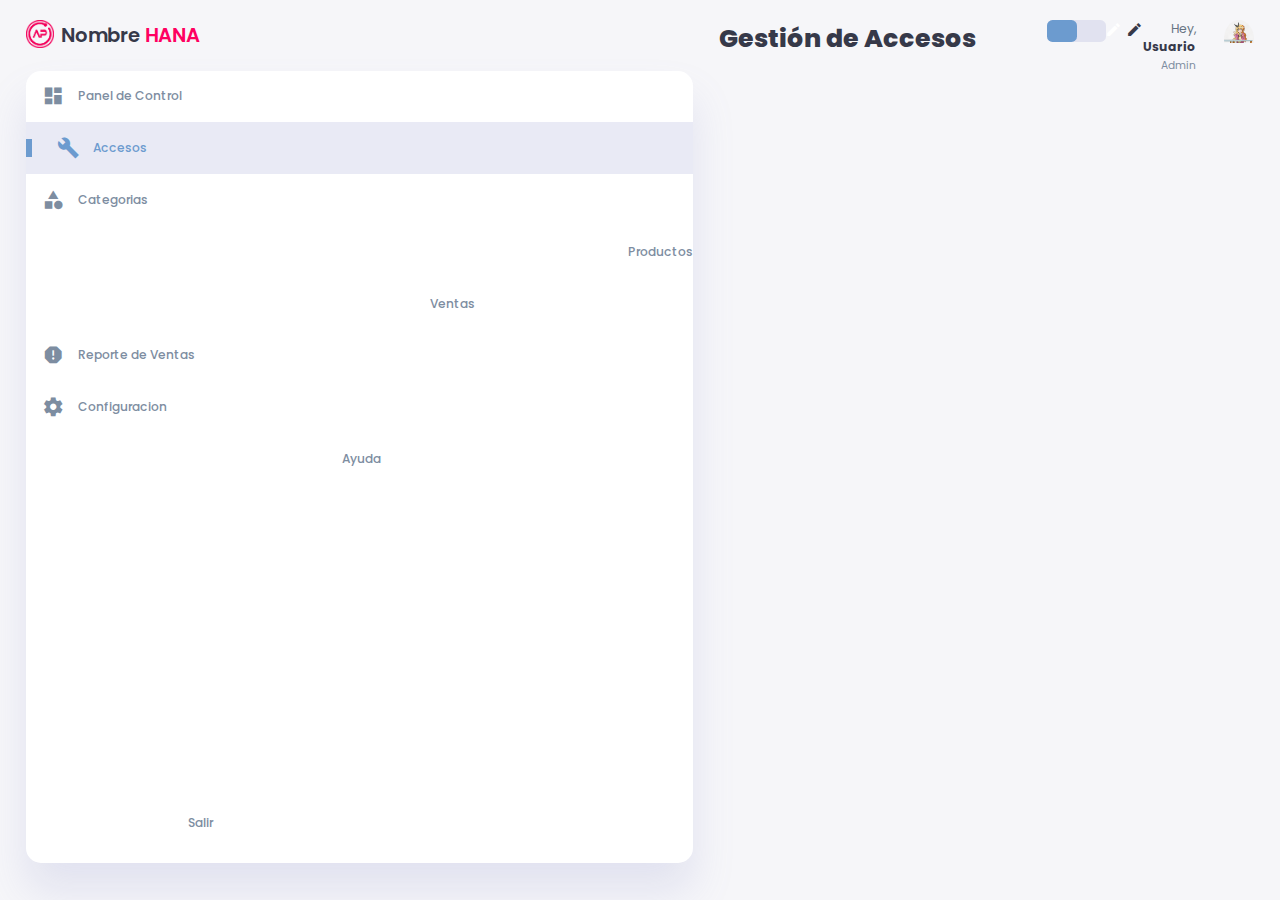
==== accesos.html @ 18627e2d "implemente nuevos, y ademas hice que este el modo oscuro para que incluya en todas las paginas el mo" ====
<!DOCTYPE html>
<html lang="en">
<head>
    <meta charset="UTF-8">
    <meta name="viewport" content="width=device-width, initial-scale=1.0">
    <title>Accesos</title>
    <link rel="stylesheet" href="https://pro.fontawesome.com/releases/v5.10.0/css/all.css"
    integrity="sha384-AYmEC3Yw5cVb3ZcuHtOA93w35dYTsvhLPVnYs9eStHfGJvOvKxVfELGroGkvsg+p" crossorigin="anonymous" />
    <link href="https://fonts.googleapis.com/icon?family=Material+Icons+Sharp" rel="stylesheet">
    <link rel="stylesheet" href="assets/ccs/di.css">
</head>
<body>

    <div class="container">
        <!-- ======== Barra lateral ======== -->
        <aside>
            <div class="toggle">
                <div class="logo">
                    <img src="assets/img/logo.png">
                    <h2>Nombre <span class="danger">HANA</span></h2>
                </div>
                <div class="close" id="close-btn">
                    <span class="material-icons-sharp">login</span>
                </div>
            </div>
            <div class="sidebar">
                <a href="index.html">
                    <span class="material-icons-sharp">dashboard</span>   
                    <h3>Panel de Control</h3>
                </a>

                <a href="accesos.html" class="active">
                    <span class="material-icons-sharp">build</span>   
                    <h3>Accesos</h3>
                </a>

                <a href="#">
                    <span class="material-icons-sharp">category</span>   
                    <h3>Categorias</h3>
                </a>

                <a href="#">
                    <span class="material-icons-sharp">production_quantity_limits</span>   
                    <h3>Productos</h3>
                </a>

                <a href="#">
                    <span class="material-icons-sharp">real_estate_agent</span>   
                    <h3>Ventas</h3>
                </a>

                <a href="reporte_venta.html">
                    <span class="material-icons-sharp">report</span>   
                    <h3>Reporte de Ventas</h3>
                </a>

                <a href="#">
                    <span class="material-icons-sharp">settings</span>   
                    <h3>Configuracion</h3>
                </a>

                <a href="#">
                    <span class="material-icons-sharp">question_mark</span>   
                    <h3>Ayuda</h3>
                </a>
                <a href="#">
                    <span class="material-icons-sharp">logout</span>   
                    <h3>Salir</h3>
                </a>
            </div>
        </aside>
        <!-- ========Final de Barra lateral ======== -->

        <!-- ========Contenido Main ======== -->
        <main>
            <h1>Gestión de Accesos</h1>
            <!-- Aquí puedes agregar el contenido específico para la página de accesos -->
        </main>
        <!-- ========Final del contenido main ======== -->

        <!-- ========Seccion derecho ======== -->
        <div class="right-section">
            <div class="nav">
                <button id="menu-btn">
                    <span class="material-icons-sharp">menu</span>
                </button>
                <div class="dark-mode">
                    <span class="material-icons-sharp active">light_mode</span>
                    <span class="material-icons-sharp">dark_mode</span>
                </div>
                <div class="profile">
                    <div class="info">
                        <p>Hey, <b>Usuario</b></p>
                        <small class="text-muted">Admin</small>
                    </div>
                    <div class="profile-photo">
                        <img src="assets/img/bienvenido.png">
                    </div>
                </div>
            </div>
            <!-- ========Fin de la navegación ======== -->

            <!-- Aquí puedes agregar widgets o información adicional -->
        </div>
    </div>

    <script src="assets/js/index.js"></script>
</body>
</html>
---- assets/ccs/di.css ----
@import url('https://fonts.googleapis.com/css2?family=Poppins:wght@300;400;500;600;700;800&display=swap');

:root{
    --color-primary: #6C9BCF;
    --color-danger: #FF0060;
    --color-success: #1B9C85;
    --color-warning: #F7D060;
    --color-white: #fff;
    --color-info-dark: #7d8da1;
    --color-dark: #363949;
    --color-light: rgba(132, 139, 200, 0.18);
    --color-dark-variant: #677483;
    --color-background: #f6f6f9;

    --card-border-radius: 2rem;
    --border-radius-1: 0.4rem;
    --border-radius-2: 1.2rem;

    --card-padding: 1.8rem;
    --padding-1: 1.2rem;

    --box-shadow: 0 2rem 3rem var(--color-light);
}

.dark-mode-variables{
    --color-background: #181a1e;
    --color-white: #202528;
    --color-dark: #edeffd;
    --color-dark-variant: #a3bdcc;
    --color-light: rgba(0, 0, 0, 0.4);
    --box-shadow: 0 2rem 3rem var(--color-light);
}

*{
    margin: 0;
    padding: 0;
    outline: 0;
    appearance: 0;
    border: 0; 
    text-decoration: none;
    box-sizing: border-box;
}

html{
    font-size: 14px;
}

body{
  
 height: 100vh;
 font-family: 'poppins', sans-serif;
 font-size: 0.88rem;
 user-select: none;
 overflow-x: hidden;
 color: var(--color-dark);
 background-color: var(--color-background);
}

a{
    color: var(--color-dark);
}

img{
    display: block;
    max-width: 100%;
    height: auto;
    object-fit: cover;
}

h1{
    font-weight: 800;
    font-size: 1.8rem;
}

h2{
    font-weight: 600;
    font-size: 1.4rem;
}
h3{
    font-weight: 500;
    font-size:0.87rem ;
}

small{
    font-size: 0.76rem;
}

p{
    color: var(--color-dark-variant);
}

b{
    color: var(--color-dark);
}

.text-muted{
    color: var(--color-info-dark);
}

.primary{
    color: var(--color-primary);
}

.danger{
    color: var(--color-danger);
}

.success{
    color: var(--color-success);
}

.warning{
    color: var(--color-warning);
}

.container{
    display: grid;
    width: 96%;
    margin: 0 auto;
    gap: 1.8rem;
    grid-template-columns: 1fr 3fr 1fr;
}

aside{
    height: 100vh;
}

aside .toggle{
    display: flex;
    align-items: center;
    justify-content: space-between;
    margin-top: 1.4rem;
}

aside .toggle .logo{
    display: flex;
    gap: 0.5rem;
}
  
aside .toggle .logo img{
      width: 2rem;
    height: 2rem;
}

aside .toggle .close{
    padding-right: 1rem;
    display: none;
}

aside .sidebar{
    display: flex;
    flex-direction: column;
    background-color: var(--color-white);
    box-shadow: var(--box-shadow);
    border-radius: 15px;
    height: 88vh;
    position: relative;
    top: 1.5rem;
    transition: all 0.3s ease;
}

aside .sidebar:hover{
    box-shadow: none;
}

aside .sidebar a{
    display: flex;
    align-items: center;
    color: var(--color-info-dark);
    height: 3.7rem;
    gap: 1rem;
    position: relative;
    margin-left: 1.2rem;
    transition: all 0.3s ease;
}

aside .sidebar a span{
    font-size: 1.6rem;
    transition: all 0.3s ease;
}

aside .sidebar a:last-child{
    position: absolute;
    bottom: 1rem;
    width: 100%;
}

aside .sidebar a.active{
    width: 100%;
    color: var(--color-primary);
    background-color: var(--color-light);
    margin-left: 0;
}

aside .sidebar a.active::before{
    content: '';
    width: 6px;
    height: 18px;
    background-color: var(--color-primary);
}

aside .sidebar a.active span{
    color: var(--color-primary);
    margin-left: calc(1rem - 3px);
}

aside .sidebar a:hover{
    color: var(--color-primary);
}

aside .sidebar a:hover span{
    margin-left: 0.6rem;
}

main{
    margin-top: 1.4rem;
}

main .analyse{
    display: grid;
    grid-template-columns: repeat(3, 1fr);
    gap: 1.6rem;
}

main .analyse > div{
    background-color: var(--color-white);
    padding: var(--card-padding);
    border-radius: var(--card-border-radius);
    margin-top: 1rem;
    box-shadow: var(--box-shadow);
    cursor: pointer;
    transition: all 0.3s ease;
}

main .analyse > div:hover{
    box-shadow: none;
}

main .analyse > div .status{
    display: flex;
    align-items: center;
    justify-content: space-between;
}

main .analyse h3{
    margin-left: 0.6rem;
    font-size: 1rem;
}

main .analyse .progresss{
    position: relative;
    width: 92px;
    height: 92px;
    border-radius: 50%;
}

main .analyse svg{
    width: 7rem;
    height: 7rem;
}

main .analyse svg circle{
    fill: none;
    stroke-width: 10;
    stroke-linecap: round;
    transform: translate(5px, 5px);
}

main .analyse .sales svg circle{
    stroke: var(--color-success);
    stroke-dashoffset:8 -30;
    stroke-dasharray: 200;
}

main .analyse .teacher svg circle{
    stroke: var(--color-danger);
    stroke-dashoffset: -30;
    stroke-dasharray: 200;
}

main .analyse .cate svg circle{
    stroke: var(--color-warning);
    stroke-dashoffset: -30;
    stroke-dasharray: 200;
}

main .analyse .ingri svg circle{
    stroke: var(--color-dark);
    stroke-dashoffset: -30;
    stroke-dasharray: 200;
}

main .analyse .progresss .porcentaje{
    position: absolute;
    top: -3px;
    left: -1px;
    display: flex;
    align-items: center;
    justify-content: center;
    height: 100%;
    width: 100%;
}

main .graficos{
    margin-top: 1.3rem;
}

main .graficos .cuadro {
    background-color: var(--color-white);
    padding: var(--card-padding);
    border-radius: var(--card-border-radius);
    margin-top: 1rem;
    box-shadow: var(--box-shadow);
    
    justify-content: space-around;
    flex-wrap: wrap;
    gap: 1.4rem;
    cursor: pointer;
    transition: all 0.3s ease;
}

main .graficos .cuadro:hover{
    box-shadow: none;
}

main .graficos .cuadro h2 {
    display: flex;
    flex-direction: column;
    align-items: center;
    justify-content: center;
}

/* Creamos la tabla de la parte de abajo */
main .recent-orders{
    margin-top: 1.3rem;
}

main .recent-orders h2{
    margin-bottom: 0.8rem;
}

main .recent-orders table{
    background-color: var(--color-white);
    width: 100%;
    padding: var(--card-padding);
    text-align: center;
    box-shadow: var(--box-shadow);
    border-radius: var(--card-border-radius);
    transition: all 0.3rem ease;
}

main .recent-orders table:hover{
    box-shadow: none;
}

main table tbody td{
    height: 2.8rem;
    border-bottom: 1px solid var(--color-light);
    color: var(--color-dark-variant);
}

main table tbody tr:last-child td{
    border: none;
}

main .recent-orders a{
    text-align: center;
    display: block;
    margin: 1rem auto;
    color: var(--color-primary);
}

/* Introducimos el icono modo oscurro */
.right-section{
    margin-top: 1.4rem;
}

.right-section .nav{
    display: flex;
    justify-content: end;
    gap: 2rem;
}

.right-section .nav button{
    display: none;
}

.right-section .dark-mode{
    background-color: var(--color-light);
    display: flex;
    justify-content: space-between;
    align-items: center;
    height: 1.6rem;
    width: 4.2rem;
    cursor: pointer;
    border-radius: var(--border-radius-1);
}

.right-section .dark-mode span{
    font-size: 1.2rem;
    width: 50%;
    height: 100%;
    display: flex;
    align-items: center;
    justify-content: center;
}

.right-section .dark-mode span.active{
    background-color: var(--color-primary);
    color: white;
    border-radius: var(--border-radius-1);
}

/* Perfil */
.right-section .nav .profile{
    display: flex;
    gap: 2rem;
    text-align: right;
}

.right-section .nav .profile .profile-photo{
    width: 2.8rem;
    height: 2.8rem;
    border-radius: 50%;
    overflow: hidden;
}
.right-section .perfil-usuario{
    display: flex;
    justify-content: center;
    text-align: center;
    margin-top: 1rem;
    background-color: var(--color-white);
    padding: var(--card-padding);
    border-radius: var(--card-border-radius);
    box-shadow: var(--box-shadow);
    cursor: pointer;
    transition: all 0.3s ease;
}

.right-section .perfil-usuario:hover{
    box-shadow: none;
}

.right-section .perfil-usuario img{
    width: 11rem;
    height: auto;
    margin-bottom: 0.8rem;
    border-radius: 50%;
}

.right-section .perfil-usuario h2{
    margin-bottom: 0.2rem;
}

.right-section .recordatorios{
    margin-top: 2rem;
}

.right-section .recordatorios .header{
    display: flex;
    align-items: center;
    justify-content: space-between;
    margin-bottom: 0.8rem;
}

.right-section .recordatorios .header span{
    padding: 10px;
    box-shadow: var(--box-shadow);
    background-color: var(--color-white);
    border-radius: 50%;
}

.right-section .recordatorios .notificaciones{
    background-color: var(--color-white);
    display: flex;
    align-items: center;
    gap: 1rem;
    margin-bottom: 0.7rem;
    padding: 1.4rem var(--card-padding);
    border-radius: var(--border-radius-2);
    box-shadow: var(--box-shadow);
    cursor: pointer;
    transition: all 0.3s ease;
}

.right-section .recordatorios .notificaciones:hover{
    box-shadow: none;
}

.right-section .recordatorios .notificaciones .contenido{
    display: flex;
    justify-content: space-between;
    align-items: center;
    margin: 0;
    width: 100%;
}

.right-section .recordatorios .notificaciones .icon{
    padding: 0.6rem;
    color: var(--color-white);
    background-color: var(--color-success);
    border-radius: 20%;
    display: flex;
}

.right-section .recordatorios .notificaciones.deactive .icon{
    background-color: var(--color-danger);
}

.right-section .recordatorios .add-reminder{
    background-color: var(--color-white);
    border: 2px dashed var(--color-primary);
    color: var(--color-primary);
    display: flex;
    align-items: center;
    justify-content: center;
    cursor: pointer;
}

.right-section .recordatorios .add-reminder:hover{
    background-color: var(--color-primary);
    color: white;
}

.right-section .recordatorios .add-reminder div{
    display: flex;
    align-items: center;
    gap: 0.6rem;
}

@media screen and (max-width: 1200px){
    .container{
        width: 95%;
        grid-template-columns: 7rem auto 23rem;
    }

    aside .logo h2{
        display: none;
    }

    aside .sidebar h3{
        display: none;
    }

    aside .sidebar a{
        width: 5.6rem;
    }

    aside .sidebar a:last-child{
        position: relative;
        margin-top: 1.8rem;
    }

    main .analyse{
        grid-template-columns: 1fr;
        gap: 0;
    }

    main .graficos .cuadro{
        flex-basis: 40%;
    }

    main .recent-orders{
        width: 94%;
        position: absolute;
        left: 50%;
        transform: translateX(-50%);
        margin: 2rem 0 0 0.8rem;
    }

    main .recent-orders table{
        width: 83vw;
    }

    main table thead tr th:last-child,
    main table thead tr th:first-child{
        display: none;
   }

   main table tbody tr td:last-child,
    main table tbody tr td:first-child{
        display: none;
   }  
}

@media screen and (max-width: 768px) {
    .container{
        width: 100%;
        grid-template-columns: 1fr;
        padding: 0 var(--padding-1);
    }

    aside{
        position: fixed;
        background-color: var(--color-white);
        width: 15rem;
        z-index: 3;
        box-shadow: 1rem 3rem 4rem var(--color-light);
        height: 100vh;
        left: -100%;
        display: none;
        animation: MostrarMenu 0.4s ease forwards;
    }
    @keyframes MostrarMenu {
        to{
            left: 0;
        }
    }

    aside .logo{
        margin-left: 1rem;
    }

    aside .logo h2{
        display: inline;
    }

    aside .sidebar h3{
        display: inline;
    }
    
    aside .sidebar a{
        width: 100%;
        height: 3.4rem;
    }

    aside .sidebar a:last-child{
        position: absolute;
        bottom: 5rem;
    }

    aside .toggle .close{
        display: inline-block;
        cursor: pointer;
    }

    main{
        margin-top: 8rem;
        padding: 0 1rem;
    }
    
    main .graficos .cuadro{
        flex-basis: 35%;
    }

    main .recent-orders{
        position: relative;
        margin: 3rem 0 0 0;
        width: 100%;
    }

    main .recent-orders table{
        width: 100%;
        margin: 0;
    }

    .right-section{
        width: 94%;
        margin: 0 auto 4rem;
    }

    
/* Barra de arriba */
    .right-section .nav{
        position: fixed;
        top: 0;
        left: 0;
        align-items: center;
        background-color: var(--color-white);
        padding: 0 var(--padding-1);
        height: 4.6rem;
        width: 100%;
        z-index: 2;
        box-shadow: 0 1rem 1rem var(--color-light);
        margin: 0;
    }

    .right-section .nav .dark-mode{
        width: 4.4rem;
        position: absolute;
        left: 66%;
    }
/* Elimino el texto de bienvenida al usuario */
    .right-section .profile .info{
        display: none;
    }

    .right-section .nav button{
        display: inline-block;
        background-color: transparent;
        cursor: pointer;
        color: var(--color-dark);
        position: absolute;
        left: 1rem;
    }

    .right-section .nav button span{
        font-size: 2rem;
    }
}
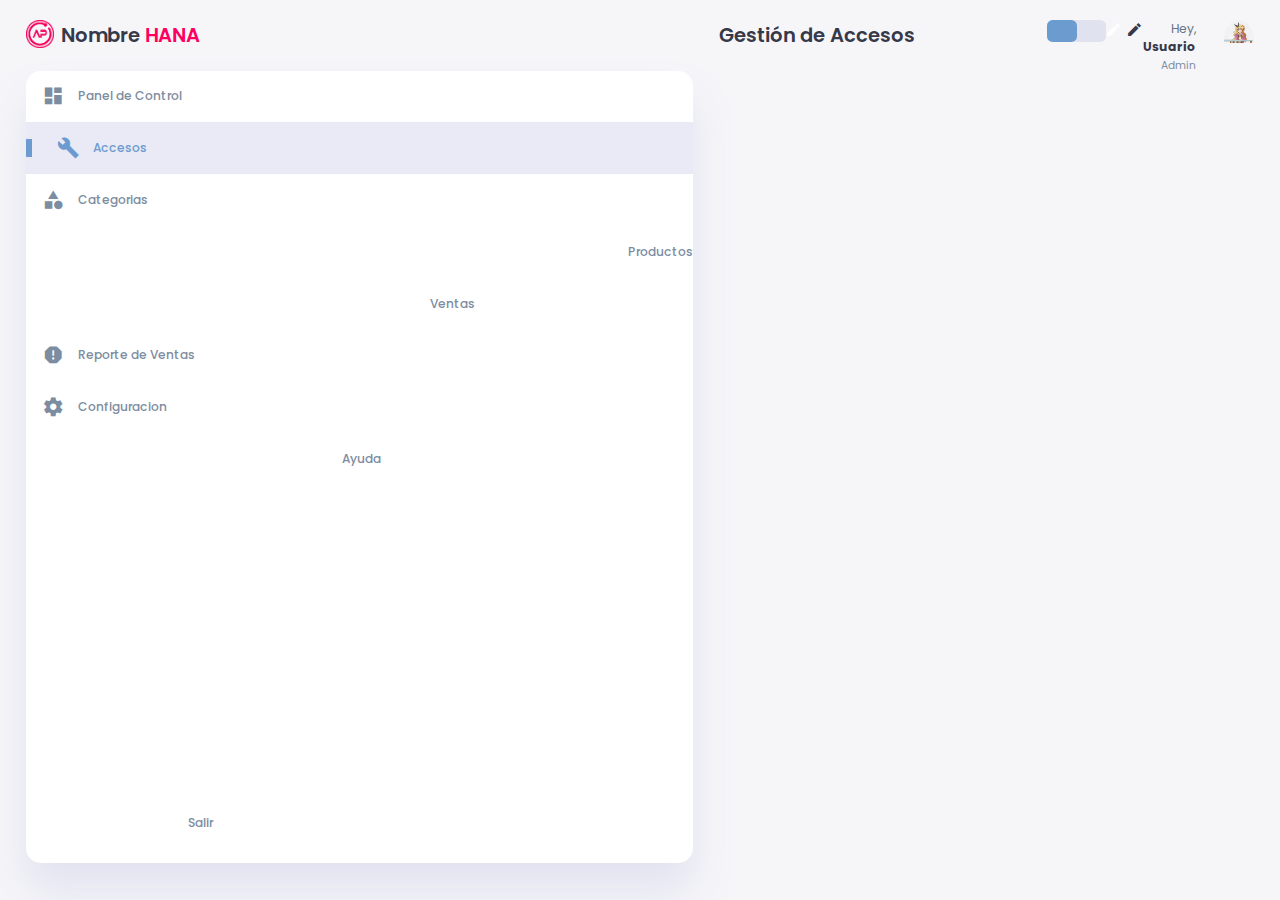
==== commit 01c7de84: "de nuevo arreglando para que cada pagina si conecte a cada uno" ====
--- a/accesos.html
+++ b/accesos.html
@@ -44,7 +44,7 @@
                     <h3>Productos</h3>
                 </a>
 
-                <a href="#">
+                <a href="venta.html">
                     <span class="material-icons-sharp">real_estate_agent</span>   
                     <h3>Ventas</h3>
                 </a>
@@ -73,7 +73,7 @@
 
         <!-- ========Contenido Main ======== -->
         <main>
-            <h1>Gestión de Accesos</h1>
+            <h2>Gestión de Accesos</h2>
             <!-- Aquí puedes agregar el contenido específico para la página de accesos -->
         </main>
         <!-- ========Final del contenido main ======== -->
--- a/assets/ccs/di.css
+++ b/assets/ccs/di.css
@@ -45,8 +45,7 @@
     font-size: 14px;
 }
 
-body{
-  
+body{ 
  height: 100vh;
  font-family: 'poppins', sans-serif;
  font-size: 0.88rem;
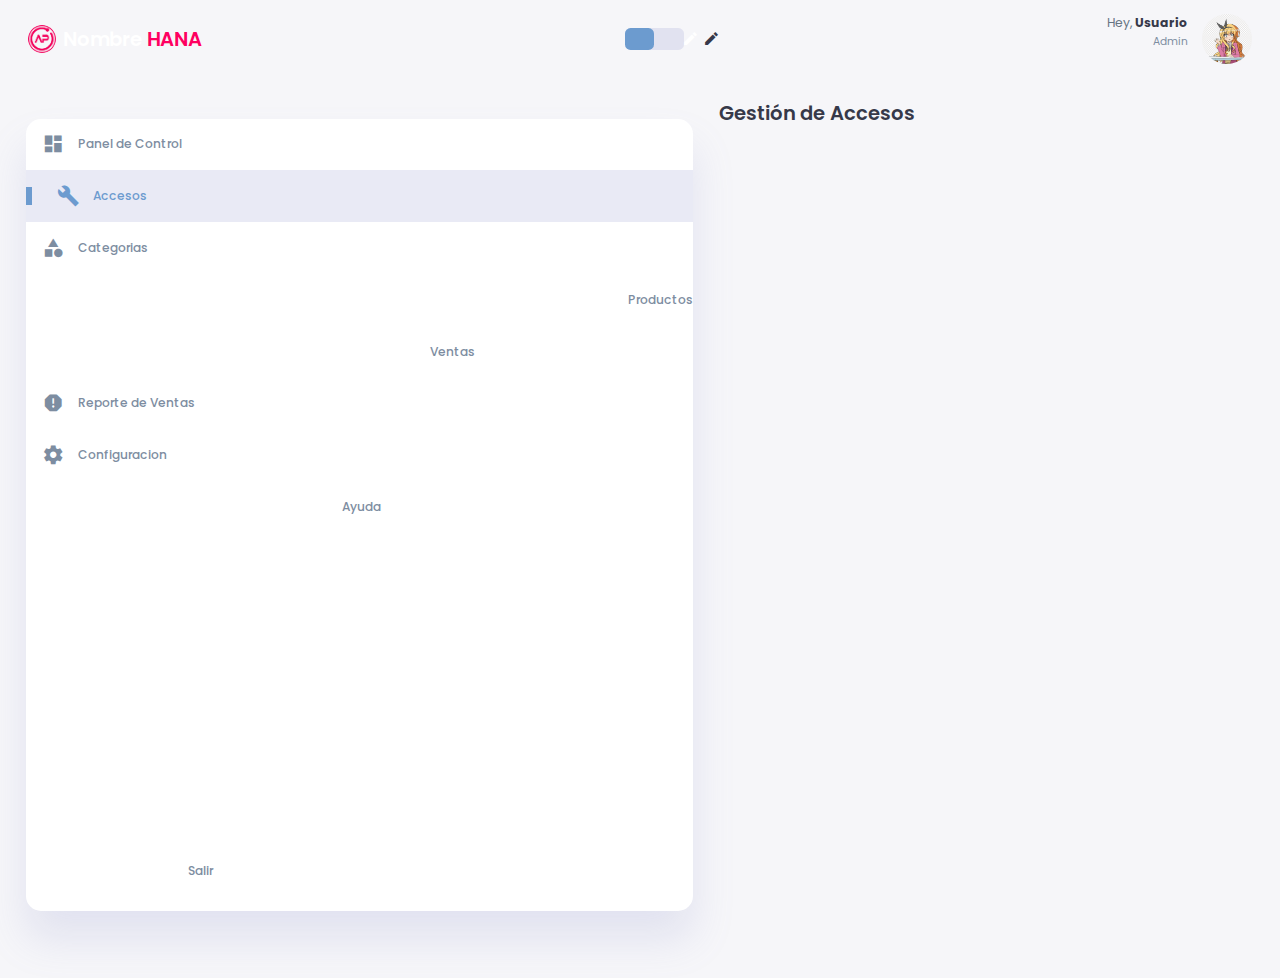
==== commit 5393acd7: "rediseño" ====
--- a/accesos.html
+++ b/accesos.html
@@ -8,17 +8,46 @@
     integrity="sha384-AYmEC3Yw5cVb3ZcuHtOA93w35dYTsvhLPVnYs9eStHfGJvOvKxVfELGroGkvsg+p" crossorigin="anonymous" />
     <link href="https://fonts.googleapis.com/icon?family=Material+Icons+Sharp" rel="stylesheet">
     <link rel="stylesheet" href="assets/ccs/di.css">
+    <link rel="stylesheet" href="assets/ccs/nav.css">
 </head>
 <body>
 
+
+      <!-- ======== Sección de navegación ======== -->
+      <nav class="nav">
+        <!-- Logo y Nombre -->
+        <div class="logo_2">
+            <img src="assets/img/logo.png">
+            <h2>Nombre <span class="danger">HANA</span></h2>
+        </div>
+        
+        <!-- Botón de Menú -->
+        <button id="menu-btn">
+            <span class="material-icons-sharp">menu</span>
+        </button>
+        
+        <!-- Modo Oscuro -->
+        <div class="dark-mode">
+            <span class="material-icons-sharp active">light_mode</span>
+            <span class="material-icons-sharp">dark_mode</span>
+        </div>
+        
+        <!-- Saludo y Foto de Perfil -->
+        <div class="profile">
+            <div class="info">
+                <p>Hey, <b>Usuario</b></p>
+                <small class="text-muted">Admin</small>
+            </div>
+            <div class="profile-photo">
+                <img src="assets/img/bienvenido.png" alt="Profile Photo">
+            </div>
+        </div>
+    </nav>
+    <!-- ======== Fin de la sección de navegación ======== -->
     <div class="container">
         <!-- ======== Barra lateral ======== -->
         <aside>
             <div class="toggle">
-                <div class="logo">
-                    <img src="assets/img/logo.png">
-                    <h2>Nombre <span class="danger">HANA</span></h2>
-                </div>
                 <div class="close" id="close-btn">
                     <span class="material-icons-sharp">login</span>
                 </div>
@@ -78,30 +107,10 @@
         </main>
         <!-- ========Final del contenido main ======== -->
 
-        <!-- ========Seccion derecho ======== -->
-        <div class="right-section">
-            <div class="nav">
-                <button id="menu-btn">
-                    <span class="material-icons-sharp">menu</span>
-                </button>
-                <div class="dark-mode">
-                    <span class="material-icons-sharp active">light_mode</span>
-                    <span class="material-icons-sharp">dark_mode</span>
-                </div>
-                <div class="profile">
-                    <div class="info">
-                        <p>Hey, <b>Usuario</b></p>
-                        <small class="text-muted">Admin</small>
-                    </div>
-                    <div class="profile-photo">
-                        <img src="assets/img/bienvenido.png">
-                    </div>
-                </div>
-            </div>
+
             <!-- ========Fin de la navegación ======== -->
 
             <!-- Aquí puedes agregar widgets o información adicional -->
-        </div>
     </div>
 
     <script src="assets/js/index.js"></script>
--- a/assets/ccs/di.css
+++ b/assets/ccs/di.css
@@ -349,7 +349,7 @@
 }
 
 main .recent-orders table:hover{
-    box-shadow: none;
+   box-shadow: none;
 }
 
 main table tbody td{
@@ -369,48 +369,69 @@
     color: var(--color-primary);
 }
 
-/* Introducimos el icono modo oscurro */
-.right-section{
-    margin-top: 1.4rem;
-}
-
-.right-section .nav{
-    display: flex;
-    justify-content: end;
-    gap: 2rem;
-}
-
-.right-section .nav button{
-    display: none;
-}
-
-.right-section .dark-mode{
-    background-color: var(--color-light);
-    display: flex;
-    justify-content: space-between;
-    align-items: center;
-    height: 1.6rem;
-    width: 4.2rem;
-    cursor: pointer;
-    border-radius: var(--border-radius-1);
-}
-
-.right-section .dark-mode span{
-    font-size: 1.2rem;
-    width: 50%;
-    height: 100%;
-    display: flex;
-    align-items: center;
-    justify-content: center;
-}
-
-.right-section .dark-mode span.active{
+/* Estilos para la tabla reporte-ventas */
+#reporte-venta {
+    margin-top: 1.3rem;
+}
+
+#reporte-venta h2 {
+    margin-bottom: 0.8rem;
+}
+
+#reporte-venta table {
+    background-color: var(--color-white);
+    width: 100%;
+    padding: var(--card-padding);
+    text-align: center;
+    box-shadow: var(--box-shadow);
+    border-radius: var(--card-border-radius);
+    transition: all 0.3rem ease;
+}
+
+#reporte-venta table:hover {
+    box-shadow: none;
+}
+
+#reporte-venta table tbody td {
+    height: 2.8rem;
+    border-bottom: 1px solid var(--color-light);
+    color: var(--color-dark-variant);
+}
+
+#reporte-venta table tbody tr:last-child td {
+    border: none;
+}
+
+#reporte-venta a {
+    text-align: center;
+    display: block;
+    margin: 1rem auto;
+    color: var(--color-primary);
+}
+
+/* Estilos para centrar el botón cargar datos_reporte venta */
+#load-data {
+    display: block; /* Para que el botón ocupe toda la fila */
+    margin: 1rem auto; /* Centra el botón horizontalmente */
+    padding: 0.8rem 1.2rem; /* Añade algo de espacio dentro del botón */
     background-color: var(--color-primary);
-    color: white;
-    border-radius: var(--border-radius-1);
-}
-
-/* Perfil */
+    color: var(--color-white); /* Color del texto del botón */
+    border: none; /* Elimina el borde del botón */
+    border-radius: var(--card-border-radius); /* Añade bordes redondeados */
+    text-align: center; /* Asegura que el texto esté centrado */
+    cursor: pointer; /* Cambia el cursor al pasar sobre el botón */
+    box-shadow: var(--box-shadow); /* Añade una sombra */
+    transition: all 0.3rem ease; /* Transición suave para hover */
+}
+
+#load-data:hover {
+    box-shadow: none; /* Quita la sombra al hacer hover */
+    background-color: var(--color-primary-dark); /* Cambia el color de fondo al hacer hover */
+}
+
+
+
+/* Perfil con el hajimemashite*/
 .right-section .nav .profile{
     display: flex;
     gap: 2rem;
@@ -581,119 +602,3 @@
         display: none;
    }  
 }
-
-@media screen and (max-width: 768px) {
-    .container{
-        width: 100%;
-        grid-template-columns: 1fr;
-        padding: 0 var(--padding-1);
-    }
-
-    aside{
-        position: fixed;
-        background-color: var(--color-white);
-        width: 15rem;
-        z-index: 3;
-        box-shadow: 1rem 3rem 4rem var(--color-light);
-        height: 100vh;
-        left: -100%;
-        display: none;
-        animation: MostrarMenu 0.4s ease forwards;
-    }
-    @keyframes MostrarMenu {
-        to{
-            left: 0;
-        }
-    }
-
-    aside .logo{
-        margin-left: 1rem;
-    }
-
-    aside .logo h2{
-        display: inline;
-    }
-
-    aside .sidebar h3{
-        display: inline;
-    }
-    
-    aside .sidebar a{
-        width: 100%;
-        height: 3.4rem;
-    }
-
-    aside .sidebar a:last-child{
-        position: absolute;
-        bottom: 5rem;
-    }
-
-    aside .toggle .close{
-        display: inline-block;
-        cursor: pointer;
-    }
-
-    main{
-        margin-top: 8rem;
-        padding: 0 1rem;
-    }
-    
-    main .graficos .cuadro{
-        flex-basis: 35%;
-    }
-
-    main .recent-orders{
-        position: relative;
-        margin: 3rem 0 0 0;
-        width: 100%;
-    }
-
-    main .recent-orders table{
-        width: 100%;
-        margin: 0;
-    }
-
-    .right-section{
-        width: 94%;
-        margin: 0 auto 4rem;
-    }
-
-    
-/* Barra de arriba */
-    .right-section .nav{
-        position: fixed;
-        top: 0;
-        left: 0;
-        align-items: center;
-        background-color: var(--color-white);
-        padding: 0 var(--padding-1);
-        height: 4.6rem;
-        width: 100%;
-        z-index: 2;
-        box-shadow: 0 1rem 1rem var(--color-light);
-        margin: 0;
-    }
-
-    .right-section .nav .dark-mode{
-        width: 4.4rem;
-        position: absolute;
-        left: 66%;
-    }
-/* Elimino el texto de bienvenida al usuario */
-    .right-section .profile .info{
-        display: none;
-    }
-
-    .right-section .nav button{
-        display: inline-block;
-        background-color: transparent;
-        cursor: pointer;
-        color: var(--color-dark);
-        position: absolute;
-        left: 1rem;
-    }
-
-    .right-section .nav button span{
-        font-size: 2rem;
-    }
-}
--- a/assets/ccs/nav.css
+++ b/assets/ccs/nav.css
@@ -0,0 +1,219 @@
+:root{
+    --color-primary: #6C9BCF;
+    --color-danger: #FF0060;
+    --color-success: #1B9C85;
+    --color-warning: #F7D060;
+    --color-white: #fff;
+    --color-info-dark: #7d8da1;
+    --color-dark: #363949;
+    --color-light: rgba(132, 139, 200, 0.18);
+    --color-dark-variant: #677483;
+    --color-background: #f6f6f9;
+
+    --card-border-radius: 2rem;
+    --border-radius-1: 0.4rem;
+    --border-radius-2: 1.2rem;
+
+    --card-padding: 1.8rem;
+    --padding-1: 1.2rem;
+
+    --box-shadow: 0 2rem 3rem var(--color-light);
+}
+
+
+/* Variables de modo oscuro */
+.dark-mode-variables {
+    --color-background: #181a1e;
+    --color-white: #202528;
+    --color-dark: #edeffd;
+    --color-dark-variant: #a3bdcc;
+    --color-light: rgba(0, 0, 0, 0.4);
+    --box-shadow: 0 2rem 3rem var(--color-light);
+}
+
+*{
+    margin: 0;
+    padding: 0;
+    outline: 0;
+    appearance: 0;
+    border: 0; 
+    text-decoration: none;
+    box-sizing: border-box;
+}
+
+/* Estilos para el elemento nav */
+nav {
+    position: relative; /* Esto es necesario para que los elementos con posición absoluta se posicionen correctamente dentro de nav */
+    background-color: var(--color-background);
+    padding: 1rem 2rem;
+    display: flex;
+    justify-content: space-between;
+    align-items: center;
+}
+
+/* Estilos para el logo y nombre */
+nav .logo_2 {
+    display: flex;
+    align-items: center;
+    gap: 0.5rem;
+    font-weight: 600;
+    color: white;
+}
+
+nav .logo_2 img {
+    width: 2rem;
+    height: 2rem;
+    border-radius: 50%;
+}
+
+nav .logo_2 h2 {
+    margin: 0;
+    font-size: 1.4rem;
+}
+
+/* Estilos para la sección de la derecha */
+nav .right-section {
+    display: flex;
+    align-items: center;
+    gap: 1.5rem;
+}
+
+/* Estilos para el saludo y la foto de perfil */
+nav .profile {
+    display: flex;
+    gap: 1rem; /* Espacio entre el saludo y la foto de perfil */
+    text-align: right;
+}
+
+nav .profile .profile-photo {
+    display: flex;
+    align-items: center;
+}
+
+nav .profile .profile-photo img {
+    width: 50px;
+    height: 50px;
+    border-radius: 50%; 
+}
+nav button{
+    display: none;
+}
+
+/* Estilos para el modo oscuro */
+nav .dark-mode {
+    background-color: var(--color-light);
+    display: flex;
+    justify-content: space-between;
+    align-items: center;
+    height: 1.6rem;
+    width: 4.2rem;
+    cursor: pointer;
+    border-radius: var(--border-radius-1);
+}
+
+nav .dark-mode span {
+    font-size: 1.2rem;
+    width: 50%;
+    height: 100%;
+    display: flex;
+    align-items: center;
+    justify-content: center;
+}
+
+nav .dark-mode span.active {
+    background-color: var(--color-primary);
+    color: white;
+    border-radius: var(--border-radius-1);
+}
+
+
+/* Media Queries para nav */
+@media screen and (max-width: 768px) {
+    nav {
+        width: 100%;
+        grid-template-columns: 1fr;
+        padding:0 var(--padding-1);
+    }
+
+    .container{
+        width: 100%;
+        grid-template-columns: 1fr;
+        padding: 0 var(--padding-1);
+    }
+
+    aside{
+        position: fixed;
+        background-color: var(--color-white);
+        width: 15rem;
+        z-index: 3;
+        box-shadow: 1rem 3rem 4rem var(--color-light);
+        height: 100vh;
+        left: -100%;
+        display: none;
+        animation: showMenu 0.4s ease forwards;
+    }
+
+    @keyframes showMenu {
+        to{
+            left: 0;
+        }
+    }
+
+    nav .logo_2 {
+        margin-left: 1rem;
+    }
+
+    aside .logo_2 h2{
+        display: inline;
+    }
+    
+    aside .sidebar h3{
+        display: inline;
+    }
+
+    aside .sidebar a{
+        width: 100%;
+        height: 3.4rem;
+    }
+
+    aside .sidebar a:last-child{
+        position: absolute;
+        bottom: 5rem;
+    }
+
+    aside .toggle .close{
+        display: inline-block;
+        cursor: pointer;
+    }
+
+    main{
+        margin-top: 8rem;
+        padding: 0 1rem;
+    }
+
+    main .recent-orders{
+        position: relative;
+        margin: 3rem 0 0;
+        width: 100%;
+    }
+
+    main .recent-orders table{
+        width: 100%;
+        margin: 0;
+    }
+    .right-section {
+        width: 94%;
+        margin-left: 0 auto 4rem;
+    }
+
+    nav .dark-mode{
+        width: 4.4rem;
+        position: absolute;
+        left: 66%;
+    }
+
+    nav .profile .info{
+        display: none;
+    }
+
+}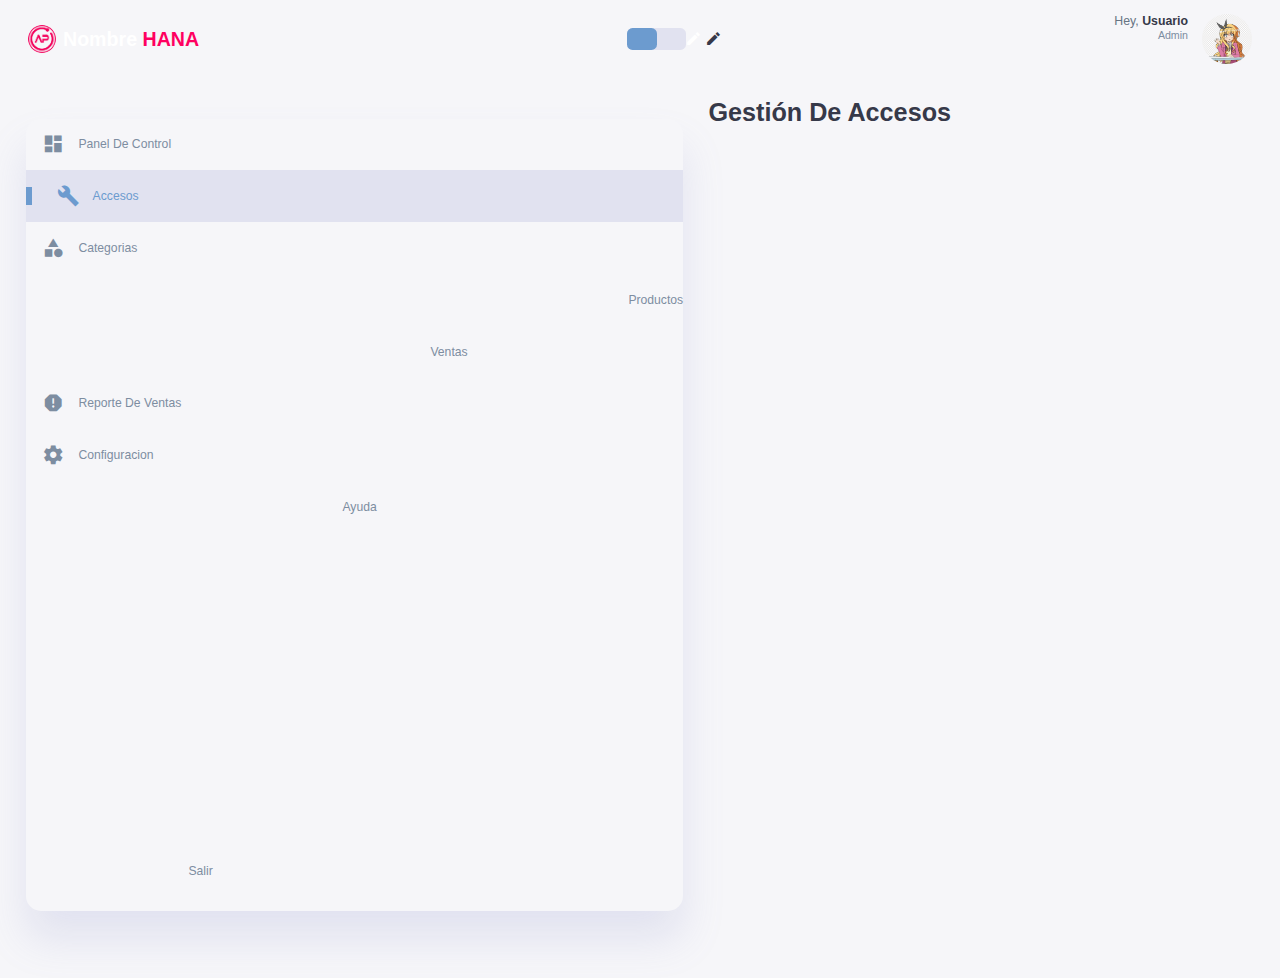
==== commit 9fe9baf9: "agregando venta" ====
--- a/accesos.html
+++ b/accesos.html
@@ -7,8 +7,7 @@
     <link rel="stylesheet" href="https://pro.fontawesome.com/releases/v5.10.0/css/all.css"
     integrity="sha384-AYmEC3Yw5cVb3ZcuHtOA93w35dYTsvhLPVnYs9eStHfGJvOvKxVfELGroGkvsg+p" crossorigin="anonymous" />
     <link href="https://fonts.googleapis.com/icon?family=Material+Icons+Sharp" rel="stylesheet">
-    <link rel="stylesheet" href="assets/ccs/di.css">
-    <link rel="stylesheet" href="assets/ccs/nav.css">
+    <link rel="stylesheet" href="assets/ccs/main.css">
 </head>
 <body>
 
@@ -68,7 +67,7 @@
                     <h3>Categorias</h3>
                 </a>
 
-                <a href="#">
+                <a href="producto.html">
                     <span class="material-icons-sharp">production_quantity_limits</span>   
                     <h3>Productos</h3>
                 </a>
@@ -102,7 +101,7 @@
 
         <!-- ========Contenido Main ======== -->
         <main>
-            <h2>Gestión de Accesos</h2>
+            <h1>Gestión de Accesos</h1>
             <!-- Aquí puedes agregar el contenido específico para la página de accesos -->
         </main>
         <!-- ========Final del contenido main ======== -->
--- a/assets/ccs/main.css
+++ b/assets/ccs/main.css
@@ -0,0 +1,3 @@
+@import url(di.css);
+@import url(nav.css);
+@import url(product.css);